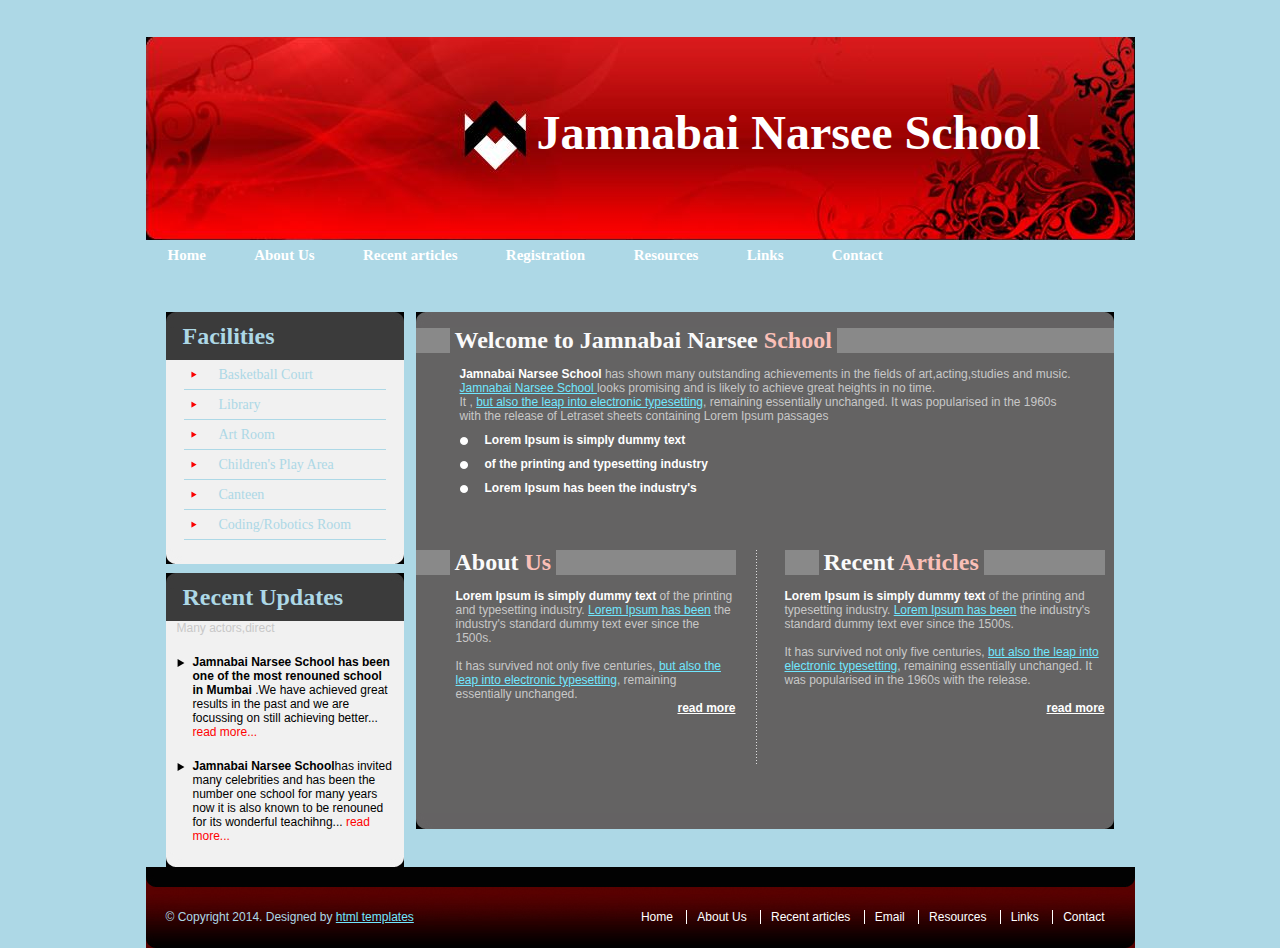
==== index.html @ ae18eede "1st commit" ====
<!DOCTYPE html>
<html>
<head>
  <meta charset="UTF-8">
  <title>Jamnabai Narsee School</title>
  <meta name="description" content="Description of your site goes here">
  <meta name="keywords" content="keyword1, keyword2, keyword3">
  <link href="css/style.css" rel="stylesheet" type="text/css">
</head>
<body>
<div class="main">
<div class="page">
<div class="header">
<div class="banner">
<h1>Jamnabai Narsee School</h1>
</div>
<div class="topmenu">
<ul>
  <li style="border-left: medium none;"><a href="index.html">Home</a></li>
  <li><a href="about us.html">About Us</a></li>
  <li><a href="https://www.jns.ac.in/">Recent articles</a></li>
  <li><a href="Registration.html">Registration </a></li>
  <li><a href="resources.html">Resources</a></li>
  <li><a href="https://en.wikipedia.org/wiki/Jamnabai_Narsee_School#History">Links</a></li>
  <li><a href="contact.html">Contact</a></li>
</ul>
</div>
</div>
<div class="content">
<!--Designed by--><a target="_blank" href="http://www.htmltemplates.net">
<img src="images/copyright.gif" class="copyright" alt="html templates"></a>
<div class="content-in">
<div class="left-panel">
<h2>Facilities</h2>
<div class="left-content">
<ul>
  <li>Basketball Court</li>
  <li>Library</li>
  <li>Art Room</li>
  <li>Children's Play Area</li>
  <li>Canteen</li>
  <li>Coding/Robotics Room</li>
</ul>
</div>
<div class="gap"></div>
<h2>Recent Updates</h2>
<div class="left-content">
<ol>Many actors,direct
  <li><span><strong>Jamnabai Narsee School has been one of the most renouned school in Mumbai</strong> .We have achieved great results in the past and we are focussing on still achieving better... </span> <a href="https://en.wikipedia.org/wiki/Jamnabai_Narsee_School" class="more">read more...</a></li>
  <li><span><strong>Jamnabai Narsee School</strong>has invited many celebrities and has been the number one school for many years now it is also known to be renouned for its wonderful teachihng...
</span> <a href="https://www.jns.ac.in/academic_achievers.htm" class="more">read
more...</a></li>
</ol>
</div>
</div>
<div class="right-panel">
<div class="right-panel-in">
<div class="row">
<h2 class="title"><span>Welcome to Jamnabai Narsee <span>School</span></span></h2>
<div class="row2">
<p><strong>Jamnabai Narsee School</strong> has shown many outstanding achievements in the fields of art,acting,studies and music. <a href="https://www.jns.ac.in/">Jamnabai Narsee School </a>looks promising and is likely to achieve great heights in no time. <br>
It , <a href="#">but also the leap
into electronic typesetting</a>, remaining essentially unchanged. It
was popularised in the 1960s with the release of Letraset sheets
containing Lorem Ipsum passages</p>
<ul class="list-home">
  <li><strong>Lorem Ipsum is simply dummy text</strong></li>
  <li><strong>of the printing and typesetting industry</strong></li>
  <li><strong>Lorem Ipsum has been the industry's</strong></li>
</ul>
</div>
</div>
<div class="vline">
<div class="section1">
<h2 class="title"><span>About <span>Us</span></span></h2>
<div class="row" style="padding-left: 40px;">
<p>&nbsp;</p>
<p><strong>Lorem Ipsum is simply dummy text</strong> of the printing
and typesetting industry. <a href="#">Lorem Ipsum has been</a> the
industry's standard dummy text ever since the 1500s.</p>
<p>&nbsp;</p>
<p>It has survived not only five centuries, <a href="#">but also the
leap into electronic typesetting</a>, remaining essentially unchanged.</p>
<p align="right"><a href="#" class="more2">read more</a></p>
<p>&nbsp;</p>
<p>&nbsp;</p>
<p>&nbsp;</p>
<p>&nbsp;</p>
<p>&nbsp;</p>
<p>&nbsp;</p>
<p>&nbsp;</p>
</div>
</div>
<div class="section2">
<h2 class="title"><span>Recent <span>Articles</span></span></h2>
<div class="row">
<p>&nbsp;</p>
<p><strong>Lorem Ipsum is simply dummy text</strong> of the printing
and typesetting industry. <a href="#">Lorem Ipsum has been</a> the
industry's standard dummy text ever since the 1500s.</p>
<p>&nbsp;</p>
<p>It has survived not only five centuries, <a href="#">but also the
leap into electronic typesetting</a>, remaining essentially unchanged.
It was popularised in the 1960s with the release.</p>
<p>&nbsp;</p>
<p align="right"><a href="#" class="more2">read more</a></p>
<p>&nbsp;</p>
<p>&nbsp;</p>
<p>&nbsp;</p>
<p>&nbsp;</p>
<p>&nbsp;</p>
<p>&nbsp;</p>
<p>&nbsp;</p>
</div>
</div>
</div>
</div>
</div>
</div>
</div>
<div class="footer">
<p>&copy; Copyright 2014. Designed by <a target="_blank" href="http://www.htmltemplates.net">html templates</a></p>
<ul>
  <li style="border-left: medium none;"><a href="index.html">Home</a></li>
  <li><a href="about us.html">About Us</a></li>
  <li><a href="https://www.jns.ac.in/">Recent articles</a></li>
  <li><a href="mailto: shahviahan8@gmail.com">Email</a></li>
  <li><a href="resources.html">Resources</a></li>
  <li><a href="#">Links</a></li>
  <li><a href="#">Contact</a></li>
</ul>
</div>
</div>
</div>

</body></html>
---- css/style.css ----
body {
	font-family: Arial, Helvetica, sans-serif;
	font-size: 12px;
	color: #c8c8c8;
	background-color: lightblue;
	background-repeat: repeat-x;
	background-position: left top;
	margin: 37px 0px 0px 0px;
}
h1, h2, h3, h4, h5, h6, p, ul, ol, li, form, input, textarea {
	padding: 0px;
	margin: 0px;
}
a {
	color: #70e7ff;
	text-decoration: underline;
}
a:hover {
	text-decoration: none;
}
.main {
	width: 989px;
	margin:0px auto;
}
.page, .header {
	width: 989px;
	float: left;
}
.banner {
	background-image: url(../images/header.jpg);
	background-repeat: no-repeat;
	background-position: left top;
	width: 989px;
	height: 203px;
	float: left;
}
.banner h1 {
	font-family: "Times New Roman", Times, serif;
	font-size: 48px;
	line-height: 100%;
	color: white;
	margin-left: 391px;
	margin-top: 72px;
}
.topmenu {
	width: 989px;
	height: 38px;
	float: left;
}
.topmenu ul {
	list-style-type: none;
}
.topmenu ul li {
	display: inline;
	padding: 0px 22px;
	border-left-width: 1px;
	border-left-style: solid;
	border-left-color: lightblue;
}
.topmenu ul li a {
	font-family: "Times New Roman", Times, serif;
	font-size: 15px;
	font-weight: bold;
	line-height: 30px;
	color: white;
	text-decoration: none;
}
.topmenu ul li a:hover {
	text-decoration: underline;
}
.content {
	background-color: lightblue;
	background-repeat: no-repeat;
	background-position: left top;
	width: 989px;
	float: left;
	padding-top: 20px;
}
.content-in {
	background-image: url(../images/bottom-round.jpg);
	background-repeat: no-repeat;
	background-position: left bottom;
	width: 948px;
	float: left;
	padding-left: 20px;
	padding-right: 21px;
	padding-bottom: 20px;
}
.left-panel {
	width: 238px;
	float: left;
}
.left-panel h2 {
	font-family: "Times New Roman", Times, serif;
	font-size: 24px;
	line-height: 48px;
	color: lightblue;
	background-image: url(../images/left-head.jpg);
	background-repeat: no-repeat;
	background-position: left top;
	height: 48px;
	padding-left: 17px;
}
.gap {
	height: 9px;
	clear: both;
}
.left-content {
	background-color: #f1f1f1;
	background-image: url(../images/left-bottom.jpg);
	background-repeat: no-repeat;
	background-position: left bottom;
	clear: both;
	padding-bottom: 24px;
}
.left-content ul {
	padding-right: 18px;
	padding-left: 18px;
	list-style-type: none;
}
.left-content ul li {
	border-bottom-width: 1px;
	border-bottom-style: solid;
	border-bottom-color: #lightblue;
	font-family: "Times New Roman", Times, serif;
	font-size: 14px;
	line-height: 29px;
	color: lightblue;
	text-decoration: none;
	background-image: url(../images/red-bullet.jpg);
	background-repeat: no-repeat;
	background-position: 7px center;
	text-align: left;
	display: block;
	height: 29px;
	padding-left: 35px;
}
.left-content ul li a {
	color: #000000;
}
.left-content ul li a:hover {
	color: #ff0303;
}
.left-content ol {
	padding-right: 11px;
	padding-left: 11px;
	list-style-type: none;
}
.left-content ol li {
	color: #000000;
	background-image: url(../images/black-bullet.jpg);
	background-repeat: no-repeat;
	background-position: left 24px;
	padding-left: 16px;
	padding-top: 20px;
}
a.more {
	font-size: 12px;
	color: #ff0303;
	text-decoration: none;
	text-align: right;
}
a.more:hover {
	text-decoration: underline;
}
.right-panel {
	background-color: #646363;
	background-image: url(../images/top-round2.jpg);
	background-repeat: no-repeat;
	background-position: left top;
	width: 698px;
	float: right;
	padding-top: 16px;
}
.right-panel-in {
	background-image: url(../images/bottom-round2.jpg);
	background-repeat: no-repeat;
	background-position: left bottom;
	width: 698px;
	float: left;
	padding-bottom: 16px;
}
.right-panel-in strong {
	color: #FFFFFF;
}
.row {
	clear: both;
}
.title {
	font-family: "Times New Roman", Times, serif;
	font-size: 24px;
	line-height: 25px;
	color: #fafafa;
	background-color: #898989;
	height: 25px;
	padding-left: 34px;
}
.title span {
	background-color: #646363;
	padding-right: 5px;
	padding-left: 5px;
}
.title span span {
	color: #FABFB7;
	padding: 0px;
}
.copyright {
	border: 0px;
	height: 1px;
	width: 1px;
}
.row2 {
	clear: both;
	padding: 14px 35px 55px 44px;
}
ul.list-home {
	list-style-type: none;
}
ul.list-home li {
	background-image: url(../images/round-bullet.jpg);
	background-repeat: no-repeat;
	background-position: left 4px;
	padding-left: 25px;
	margin-top: 10px;
}
.vline {
	background-image: url(../images/vline.jpg);
	background-repeat: no-repeat;
	background-position: 340px top;
	width: 689px;
	float: left;
	padding-right: 9px;
}
.section1 {
	width: 320px;
	float: left;
}
.section2 {
	width: 320px;
	float: right;
}
a.more2 {
	font-size: 12px;
	font-weight: bold;
	color: #FFFFFF;
	text-decoration: underline;
}
a.more2:hover {
	text-decoration: none;
}
.footer {
	line-height: 61px;
	background-image: url(../images/footer.jpg);
	background-repeat: no-repeat;
	background-position: left top;
	width: 949px;
	height: 61px;
	float: left;
	padding: 0px 20px;
}
.footer p {
	font-size: 12px;
	color: lightblue;
	float: left;
}
.footer ul {
	float: right;
	list-style-type: none;
}
.footer ul li {
	display: inline;
	padding: 0px 10px;
	border-left-width: 1px;
	border-left-style: solid;
	border-left-color: #FFFFFF;
}
.footer ul li a {
	font-size: 12px;
	color: #FFFFFF;
	text-decoration: none;
}
.footer ul li a:hover {
	text-decoration: underline;
}
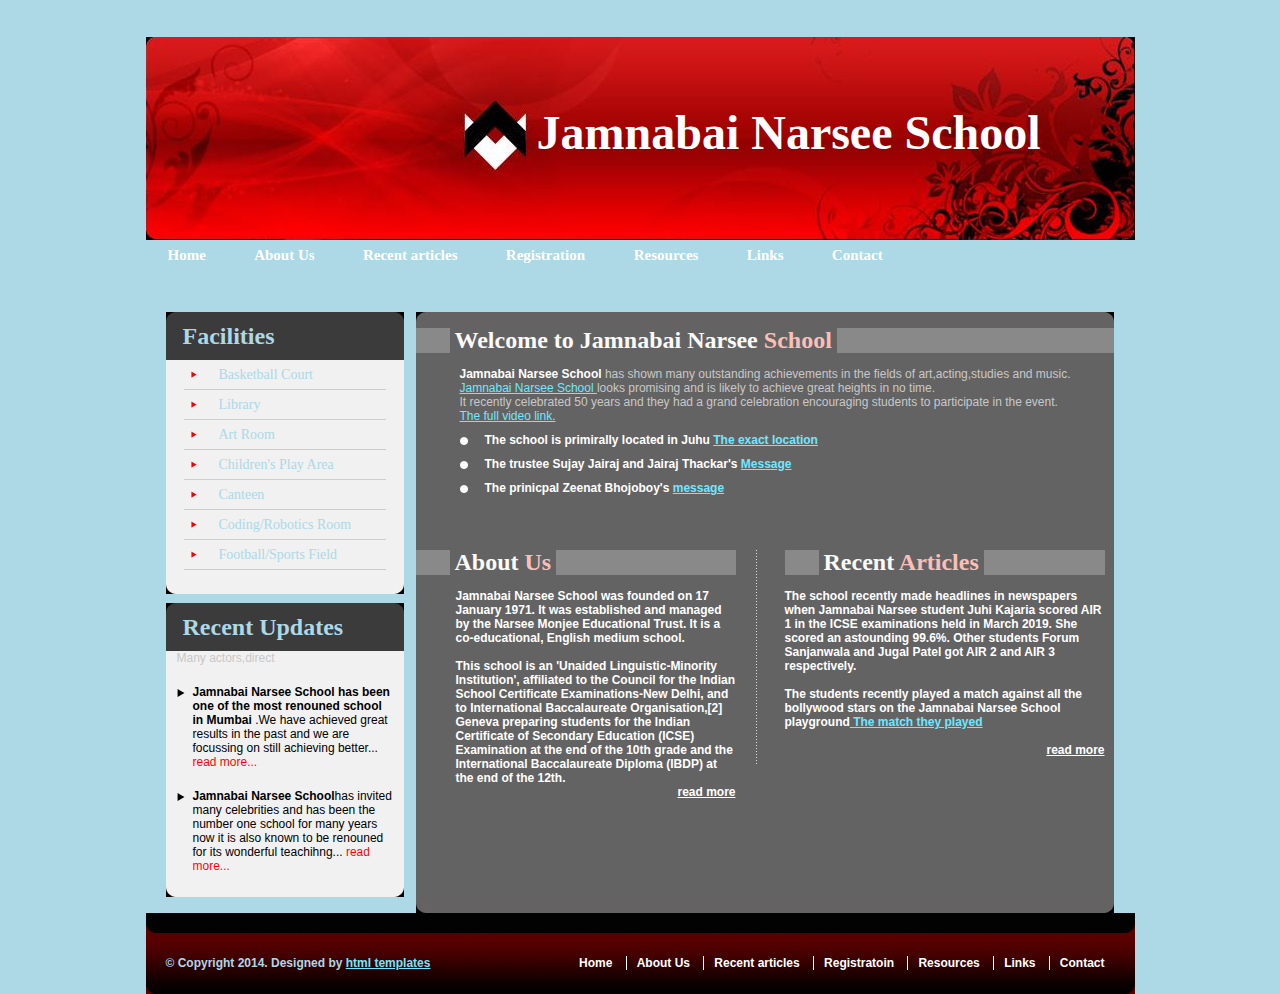
==== commit 8ed7d7f5: "Add files via upload" ====
--- a/index.html
+++ b/index.html
@@ -40,6 +40,7 @@
   <li>Children's Play Area</li>
   <li>Canteen</li>
   <li>Coding/Robotics Room</li>
+  <li>Football/Sports Field</li>
 </ul>
 </div>
 <div class="gap"></div>
@@ -59,14 +60,11 @@
 <h2 class="title"><span>Welcome to Jamnabai Narsee <span>School</span></span></h2>
 <div class="row2">
 <p><strong>Jamnabai Narsee School</strong> has shown many outstanding achievements in the fields of art,acting,studies and music. <a href="https://www.jns.ac.in/">Jamnabai Narsee School </a>looks promising and is likely to achieve great heights in no time. <br>
-It , <a href="#">but also the leap
-into electronic typesetting</a>, remaining essentially unchanged. It
-was popularised in the 1960s with the release of Letraset sheets
-containing Lorem Ipsum passages</p>
+It recently celebrated 50 years and they had a grand celebration encouraging students to participate in the event. <a href="https://www.youtube.com/watch?v=kt1BxQpKrRw">The full video link.</a></p>
 <ul class="list-home">
-  <li><strong>Lorem Ipsum is simply dummy text</strong></li>
-  <li><strong>of the printing and typesetting industry</strong></li>
-  <li><strong>Lorem Ipsum has been the industry's</strong></li>
+  <li><strong>The school is primirally located in Juhu <a href="https://www.google.co.in/maps/place/Jamnabai+Narsee+School/@19.1055178,72.8300567,17z/data=!4m5!3m4!1s0x3be7c9c0eeab1e3b:0x1f3cc9b2d7d55d7b!8m2!3d19.1056773!4d72.8321167">The exact location</a></strong></li>
+  <li><strong>The trustee Sujay Jairaj and Jairaj Thackar's <a href="https://www.jns.ac.in/message_from_managing_trustee.htm">Message</a></strong></li>
+  <li><strong>The prinicpal Zeenat Bhojoboy's <a href="https://www.jns.ac.in/from_the_principalands_desk.htm">message</a></strong></li>
 </ul>
 </div>
 </div>
@@ -75,13 +73,10 @@
 <h2 class="title"><span>About <span>Us</span></span></h2>
 <div class="row" style="padding-left: 40px;">
 <p>&nbsp;</p>
-<p><strong>Lorem Ipsum is simply dummy text</strong> of the printing
-and typesetting industry. <a href="#">Lorem Ipsum has been</a> the
-industry's standard dummy text ever since the 1500s.</p>
+<p><strong>Jamnabai Narsee School was founded on 17 January 1971. It was established and managed by the Narsee Monjee Educational Trust. It is a co-educational, English medium school.</p>
 <p>&nbsp;</p>
-<p>It has survived not only five centuries, <a href="#">but also the
-leap into electronic typesetting</a>, remaining essentially unchanged.</p>
-<p align="right"><a href="#" class="more2">read more</a></p>
+<p> This school is an 'Unaided Linguistic-Minority Institution', affiliated to the Council for the Indian School Certificate Examinations-New Delhi, and to International Baccalaureate Organisation,[2] Geneva preparing students for the Indian Certificate of Secondary Education (ICSE) Examination at the end of the 10th grade and the International Baccalaureate Diploma (IBDP) at the end of the 12th.</p>
+<p align="right"><a href="about us.html" class="more2">read more</a></p>
 <p>&nbsp;</p>
 <p>&nbsp;</p>
 <p>&nbsp;</p>
@@ -95,15 +90,11 @@
 <h2 class="title"><span>Recent <span>Articles</span></span></h2>
 <div class="row">
 <p>&nbsp;</p>
-<p><strong>Lorem Ipsum is simply dummy text</strong> of the printing
-and typesetting industry. <a href="#">Lorem Ipsum has been</a> the
-industry's standard dummy text ever since the 1500s.</p>
+<p><strong>The school recently made headlines in newspapers when Jamnabai Narsee student Juhi Kajaria scored AIR 1 in the ICSE examinations held in March 2019. She scored an astounding 99.6%. Other students Forum Sanjanwala and Jugal Patel got AIR 2 and AIR 3 respectively.</p>
 <p>&nbsp;</p>
-<p>It has survived not only five centuries, <a href="#">but also the
-leap into electronic typesetting</a>, remaining essentially unchanged.
-It was popularised in the 1960s with the release.</p>
+<p>The students recently played a match against all the bollywood stars on the Jamnabai Narsee School playground<a href="https://www.youtube.com/watch?v=dEqdM7DW2y8&t=35s"> The match they played</a></p>
 <p>&nbsp;</p>
-<p align="right"><a href="#" class="more2">read more</a></p>
+<p align="right"><a href="https://www.jns.ac.in" class="more2">read more</a></p>
 <p>&nbsp;</p>
 <p>&nbsp;</p>
 <p>&nbsp;</p>
@@ -124,7 +115,7 @@
   <li style="border-left: medium none;"><a href="index.html">Home</a></li>
   <li><a href="about us.html">About Us</a></li>
   <li><a href="https://www.jns.ac.in/">Recent articles</a></li>
-  <li><a href="mailto: shahviahan8@gmail.com">Email</a></li>
+  <li><a href="Registration.html">Registratoin</a></li>
   <li><a href="resources.html">Resources</a></li>
   <li><a href="#">Links</a></li>
   <li><a href="#">Contact</a></li>
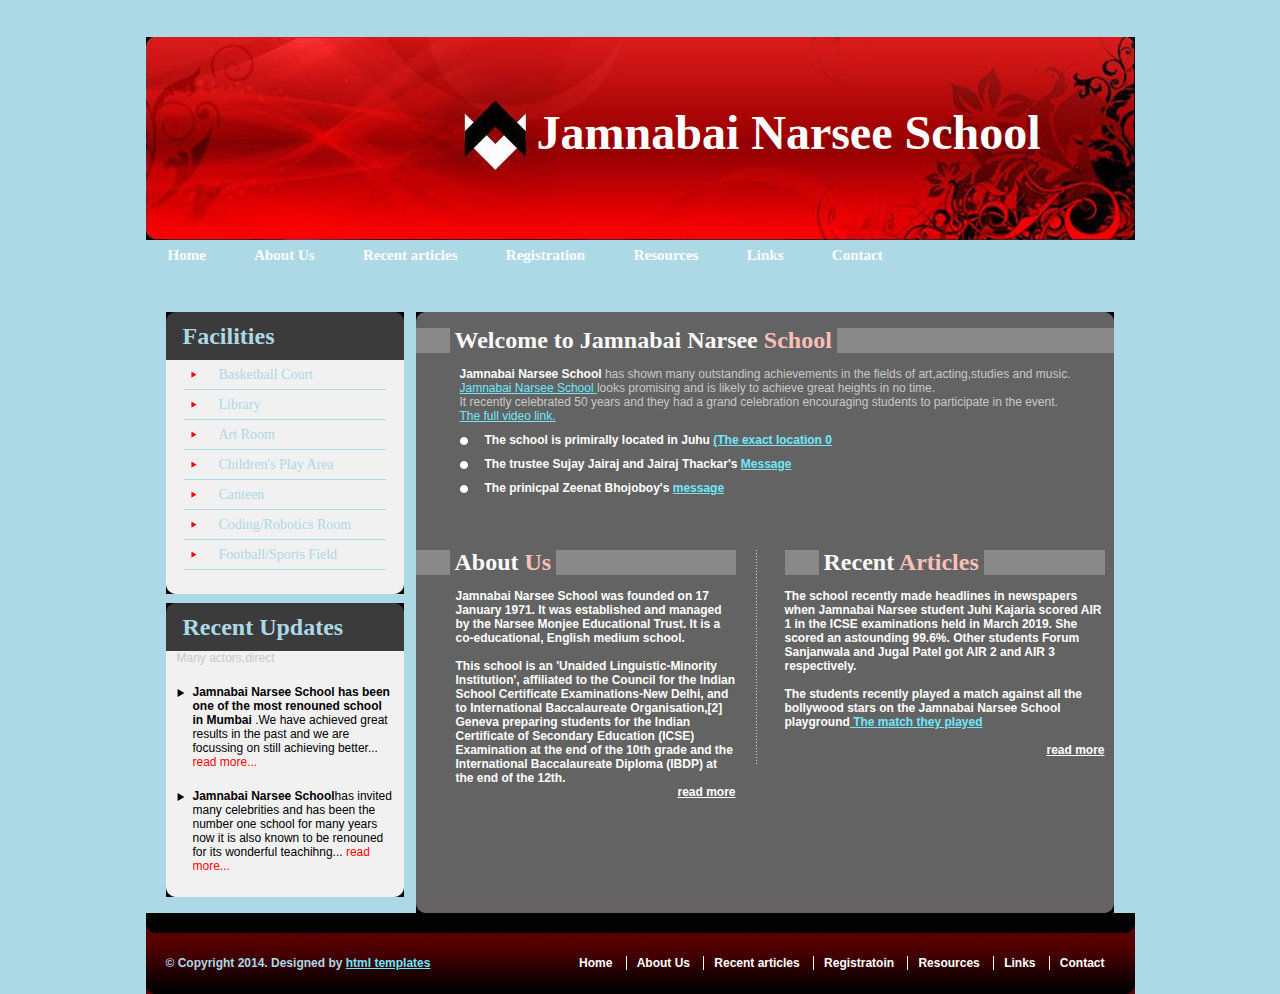
==== commit a02d8c46: "Update index.html" ====
--- a/index.html
+++ b/index.html
@@ -62,7 +62,8 @@
 <p><strong>Jamnabai Narsee School</strong> has shown many outstanding achievements in the fields of art,acting,studies and music. <a href="https://www.jns.ac.in/">Jamnabai Narsee School </a>looks promising and is likely to achieve great heights in no time. <br>
 It recently celebrated 50 years and they had a grand celebration encouraging students to participate in the event. <a href="https://www.youtube.com/watch?v=kt1BxQpKrRw">The full video link.</a></p>
 <ul class="list-home">
-  <li><strong>The school is primirally located in Juhu <a href="https://www.google.co.in/maps/place/Jamnabai+Narsee+School/@19.1055178,72.8300567,17z/data=!4m5!3m4!1s0x3be7c9c0eeab1e3b:0x1f3cc9b2d7d55d7b!8m2!3d19.1056773!4d72.8321167">The exact location</a></strong></li>
+  <li><strong>The school is primirally located in Juhu <a href="https://www.google.co.in/maps/place/Jamnabai+Narsee+School/@19.1055178,72.8300567,17z/data=!4m5!3m4!1s0x3be7c9c0eeab1e3b:0x1f3cc9b2d7d55d7b!8m2!3d19.1056773!4d72.8321167">(The exact location
+    0</a></strong></li>
   <li><strong>The trustee Sujay Jairaj and Jairaj Thackar's <a href="https://www.jns.ac.in/message_from_managing_trustee.htm">Message</a></strong></li>
   <li><strong>The prinicpal Zeenat Bhojoboy's <a href="https://www.jns.ac.in/from_the_principalands_desk.htm">message</a></strong></li>
 </ul>
@@ -124,4 +125,4 @@
 </div>
 </div>
 
-</body></html>+</body></html>
